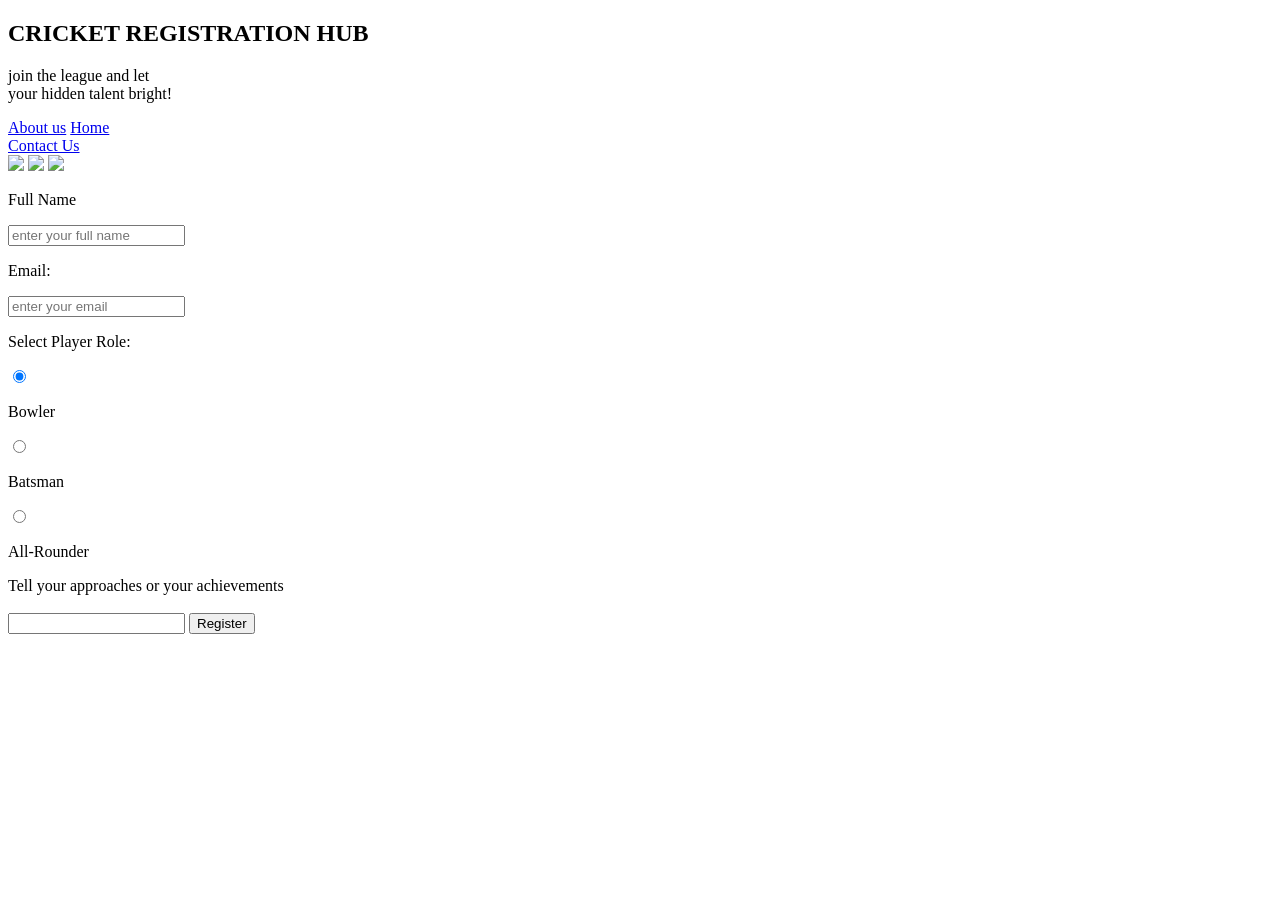
==== register.html @ 48fee393 "Add registration form for cricket league Hehe form linked with formspree api" ====
<!DOCTYPE html>
<html>

<head>
  <meta charset="UTF-8">
  <meta name="viewport" content="width=device-width, initial-scale=1">
  <link rel="stylesheet" href="register.css">
  <title>Cricket Registration Hub</title>
</head>

<body>
  <h2 class="mainabovetxt">CRICKET REGISTRATION HUB</h2>
  <p class="tagline">join the league and let<br> your hidden talent bright!</p>
  
  <div class="navbar">
    <a href="/cricweb/aboutus.html" class="navbarelements" id="aboutus">About us</a>
    <a href="/cricweb/index.html" class="navbarelements2">Home</a>
    <div class="belowtab"></div>
    <a href="/cricweb/contactus.html" class="navbarelements3">Contact Us</a>
  </div>
  
  <model-viewer class="batmodel" src="/cricweb/cricket_bat_india.glb" autoplay
    camera-controls touch-action="pan-y" disable-zoom></model-viewer>
  <img src="https://i.ibb.co/7s161bg/1-34f63172-aec6-4c5a-871f-a48da2df02e1-removebg-preview.png" class="batimg">
  
  <model-viewer class="batmodel2" src="/cricweb/cricket_bat_india.glb" autoplay
    camera-controls touch-action="pan-y" disable-zoom></model-viewer>
  
  <img src="https://i.ibb.co/Tx1cmLqt/sg-cb-25003-large-removebg-preview.png" class="ballanm">
  <img src="https://i.ibb.co/xtvY1RSY/360-F-287282650-yc-Zr7-XZb8-MMi-Kk-B9z9-WNnarw-RNIr7-ZIw-removebg-preview.png" class="crack">
  <br>

  <div class="formholder">
    <form action="https://formspree.io/f/mykbabgd" method="POST" enctype="multipart/form-data">
      
      <label for="fullname"><p class="labeltext">Full Name</p></label>
      <input type="text" placeholder="enter your full name" id="fullname" name="full_name" required>
      <br />
      
      <label for="email"><p id="emailtxt">Email:</p></label>
      <input type="email" placeholder="enter your email" id="email" name="email" required>
      
      <p class="form-title">Select Player Role:</p>

      <div class="radio-group">
        <input type="radio" id="bowler" name="player_role" value="bowler" checked>
        <label for="bowler"><p class="text1">Bowler</p></label>
      </div>

      <div class="radio-group">
        <input type="radio" id="batsman" name="player_role" value="batsman">
        <label for="batsman"><p class="text2">Batsman</p></label>
      </div>

      <div class="radio-group">
        <input type="radio" id="allrounder" name="player_role" value="allrounder">
        <label for="allrounder"><p class="text3">All-Rounder</p></label>
      </div>
      
      <label for="image" id="imagelabel">Tell your approaches or your achievements</label>
      <br />
      <br>
      <input type="text" id="image" name="player_achivements">
      
      <input type="submit" value="Register" name="Register" id="register">
    </form>
  </div>

  <script type="module" src="https://ajax.googleapis.com/ajax/libs/model-viewer/4.2.0/model-viewer.min.js"></script>
</body>

</html>
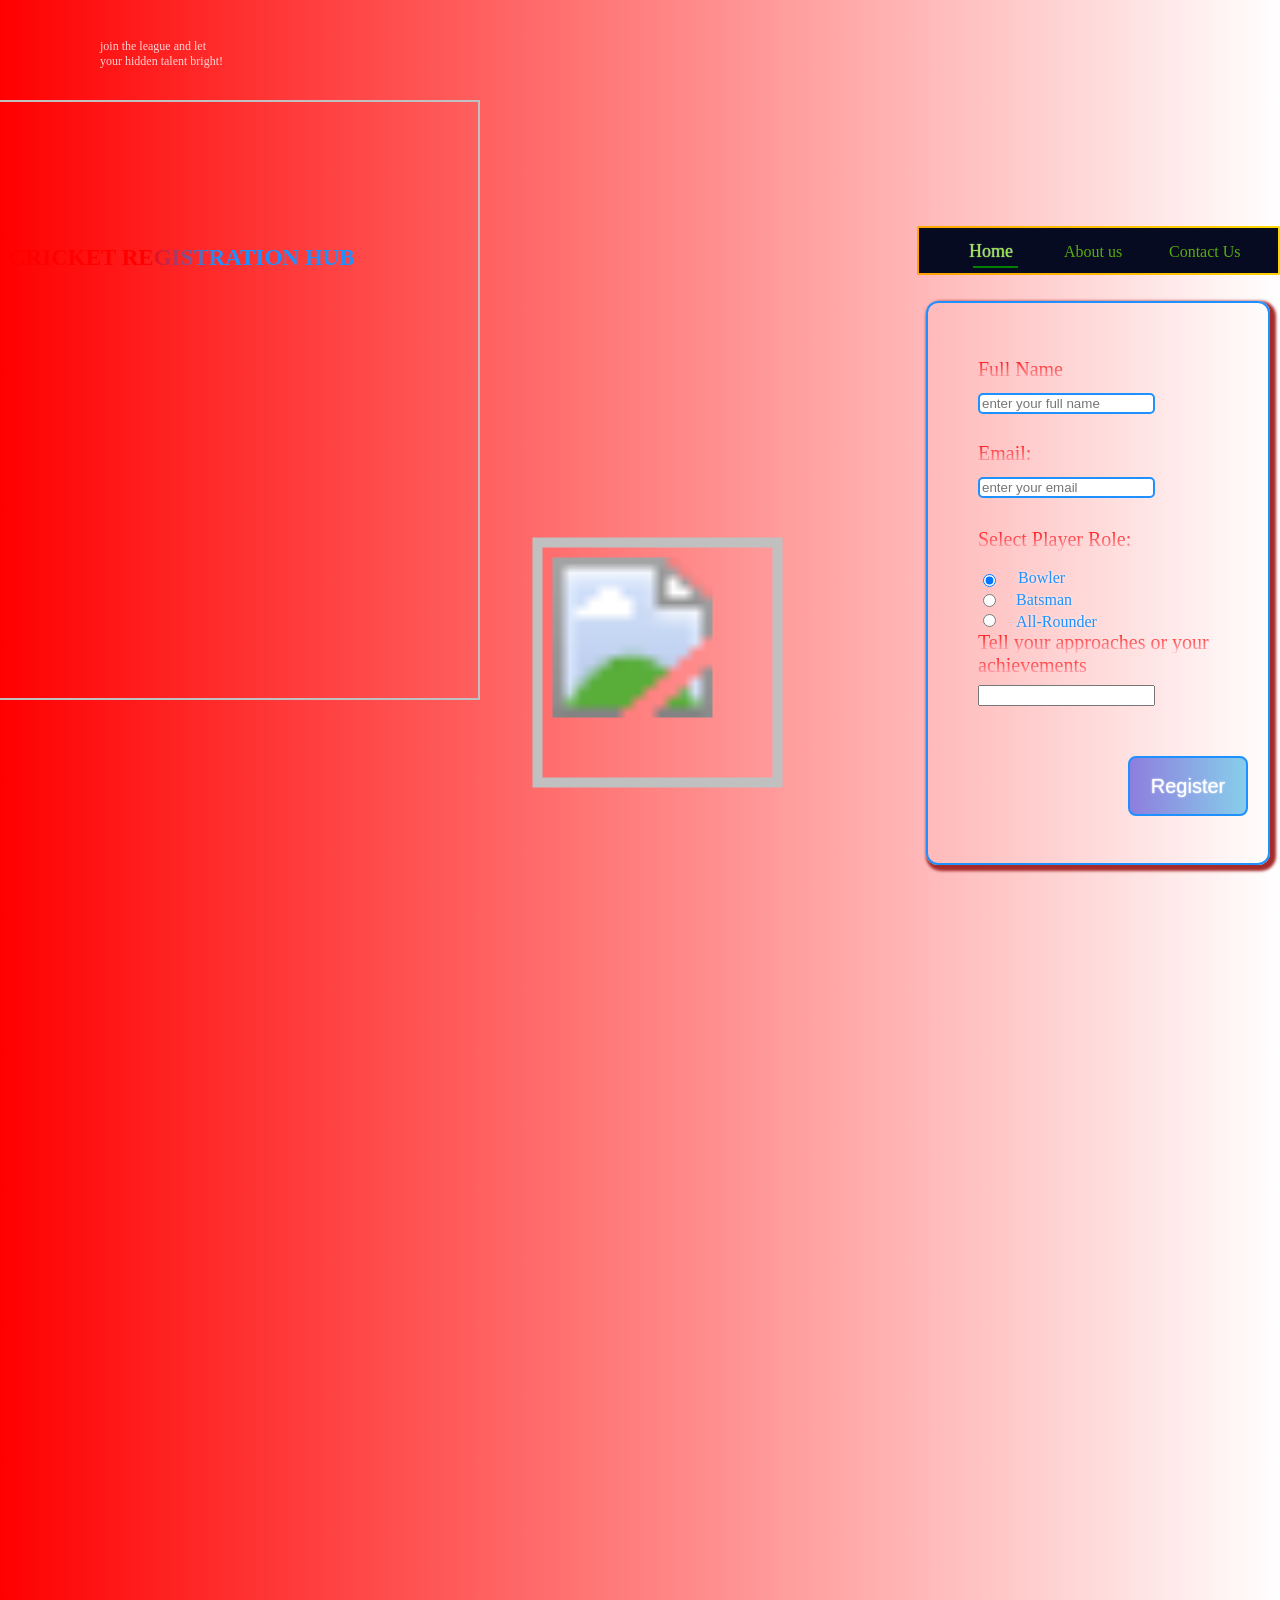
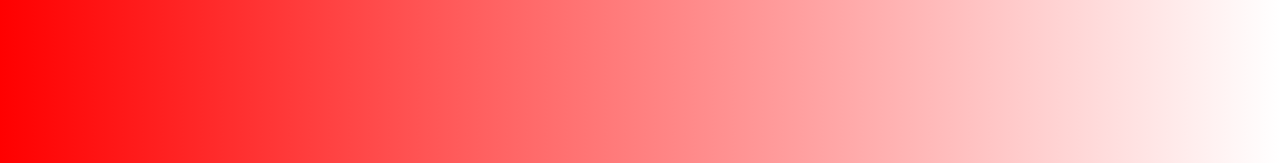
==== commit 023601a3: "Update model-viewer src paths for cricket bats Yeahh" ====
--- a/register.html
+++ b/register.html
@@ -19,11 +19,11 @@
     <a href="/cricweb/contactus.html" class="navbarelements3">Contact Us</a>
   </div>
   
-  <model-viewer class="batmodel" src="/cricweb/cricket_bat_india.glb" autoplay
+  <model-viewer class="batmodel" src="cricket_bat_india.glb" autoplay
     camera-controls touch-action="pan-y" disable-zoom></model-viewer>
   <img src="https://i.ibb.co/7s161bg/1-34f63172-aec6-4c5a-871f-a48da2df02e1-removebg-preview.png" class="batimg">
   
-  <model-viewer class="batmodel2" src="/cricweb/cricket_bat_india.glb" autoplay
+  <model-viewer class="batmodel2" src="cricket_bat_india.glb" autoplay
     camera-controls touch-action="pan-y" disable-zoom></model-viewer>
   
   <img src="https://i.ibb.co/Tx1cmLqt/sg-cb-25003-large-removebg-preview.png" class="ballanm">
--- a/register.css
+++ b/register.css
@@ -0,0 +1,366 @@
+.navbar{
+  height:45px;
+  width:359px;
+  background-color:rgba(3,13,112,0.9);
+  position:absolute;
+  bottom:625px;
+  right:0px;
+border: 2px solid transparent;
+  border-radius: 2px;
+
+  /* 2. Layered Backgrounds */
+  /* First Layer: Your dark purple background (clipped to the padding-box) */
+  /* Second Layer: The animated gradient (clipped to the border-box) */
+  background: 
+    linear-gradient(#060b21, #060b21) padding-box, 
+    linear-gradient(45deg, #ff8c00, #ffd700, #008000, #ff8c00) border-box;
+
+  /* 3. Animation Settings */
+  background-size: 100% 100%, 400% 400%;
+  animation: borderGradient 4s linear infinite;
+}
+
+@keyframes borderGradient {
+  0% {
+    background-position: 0% 50%, 0% 50%;
+  }
+  50% {
+    background-position: 0% 50%, 100% 50%;
+  }
+  100% {
+    background-position: 0% 50%, 0% 50%;
+  }
+
+}
+.navbarelements{
+  text-decoration:none;
+  position:absolute;
+  color:rgba(122,240,3,0.7);
+
+  top:15px;
+  left:145px;
+}
+.navbarelements2{
+text-decoration:none;
+position:absolute;
+color:rgba(122, 240, 3, 0.7);
+left:50px;
+top:13px;
+font-size:18px;
+text-shadow:0 0 1px  white;
+}
+.belowtab{
+  height:2px;
+  width:45px;
+  background-color:green;
+  position:absolute;
+  left:54px;
+  top:38px;
+}
+.navbarelements3{
+text-decoration:none;
+position:absolute;
+color:rgba(122, 240, 3, 0.7);
+
+top:15px;
+left:250px;
+}
+body {
+  background: linear-gradient(to right, #ff0000, #ffffff);
+}
+.batmodel {
+  height: 300px;
+  width: 300px;
+  position:absolute;
+  bottom: 100px;
+  right:150px;
+  z-index: 1;
+  opacity: 1;
+  overflow: hidden;
+  transform:translateZ(100px);
+  opacity:1;
+
+  transform-origin: center bottom;
+  animation:batHit 1.5s cubic-bezier(0.25,0.46,0.45,0.94) 1s forwards;
+  
+  transform:rotate(-55deg);
+  
+}
+
+@keyframes batHit {
+  0%   { transform: rotate(-55deg); }  /* raised back */
+/*  38%  { transform: rotate(-55deg); }  /* hold */
+  65%  { transform: rotate(15deg);  }  /* follow-through */
+  /*80%  { transform: rotate(15deg);  }  /* hold */
+  100% {
+    transform:translateX(10px);
+    transform: rotate(-55deg); }  /* reset */
+}
+
+.batimg{
+  height:200px;
+  width:200px;
+  position:absolute;
+  top:200px;
+  transform:translate3d(0,0,100px);
+  opacity:0;
+}
+.ballanm{
+position:absolute;
+height:25px;
+width:25px;
+z-index:2;
+bottom:125px;
+right:-15px;
+animation:ballgo 3s ease-in 1 forwards;
+animation-delay: 0.5s;
+}
+@keyframes ballgo {
+  0% {
+    transform: translate(0, 0);
+    rotate: 0deg;
+  }
+  25% {
+    transform: translate(-96px, -50px);
+    rotate: -180deg;
+  }
+  50% {
+    transform: translate(-262px, 40px);
+    rotate: -360deg;
+  }
+  100% {
+    /* Chains translate and scale together. 
+       Uses -50vw to move it to the center from the right edge */
+    transform: translate(calc(-50vw + 15px), -100px) scale(10);
+    rotate: 360deg;
+  }
+}
+.crack{
+  height:300px;
+  width:300px;
+  position:absolute;
+  top:250px;
+  z-index:3;
+  left:30px;
+  transform:scale(2);
+  animation:deadopacity 0.2s ease-in 1 forwards;
+  animation-delay:3.5s;
+  opacity:0;
+}
+@keyframes deadopacity{
+  0%{
+    opacity:0;
+  }
+  100%{
+    opacity:1;
+  }
+  
+}
+@keyframes batzoom {
+  0% {
+    transform: rotate(270deg) scale(1);
+    z-index: 2;
+  }
+  100% {
+    /* 1. Center it: Move left by 50% of viewport width */
+    /* 2. Scale it: Use a large enough scale to cover the screen */
+    /* 3. Rotate: 360deg (or 0deg) makes it horizontal if 270deg was vertical */
+    transform: translate(calc(-50vw + 15px), -100px) rotate(360deg) scale(20);
+    
+    /* 4. Layering: Bring it to the very top */
+    z-index: 5;
+    
+    /* 5. Optional: Ensure it hides everything behind it */
+    opacity: 1;
+  }
+}
+.batmodel2{
+  height:390px;
+  width:390px;
+  transform:rotate(90deg);
+  position:absolute;
+  left:-25px;
+  z-index:500;
+  opacity:0;
+  animation:batzoomer 1s ease-in 4s forwards;
+}
+@keyframes batzoomer{
+  0%{
+    opacity:0;
+  }
+  25%{
+    opacity:1;
+  }
+  100%{
+    transform:translateX(30px)scale(8);
+    opacity:1;
+  }
+}
+.formholder{
+  position:absolute;
+  
+  z-index:999;
+  
+  border:2px solid dodgerblue;
+display:flex;
+flex-direction: column; /* Stacks items vertically */
+  align-items: center;    /* Centers items horizontally */
+  justify-content: center; /* Centers items vertically (if the div has a height) */
+width:250px;
+padding-left:50px;
+padding-right:40px;
+height:480px;
+padding-top:80px;
+border-radius:12px;
+bottom:35px;
+right:355px;
+animation:formwalk 0.5s ease-in-out 5.5s 1 forwards;
+box-shadow:3px 3px 3px 3px brown;
+}
+#fullname{
+  position:relative;
+   border:2px solid dodgerblue;
+  border-radius:5px;
+  z-index:999;
+}
+.form-title{
+  position:relative;
+  top:10px;
+  z-index:999;
+  color:transparent;
+background:linear-gradient(#ff0000, #ffb6c1);
+background-clip:text;
+-webkit-background-clip:text;
+font-size:20px;
+}
+.radio-group{
+  position:relative;
+  top:10px;
+  z-index:499;
+}
+.text1{
+  position:relative;
+  left:40px;
+  bottom:38px;
+  z-index:999;
+  color:dodgerblue;
+  text-shadow:0 0 3px white;
+}
+#batsman{
+  position:relative;
+  bottom:50px;
+  z-index:999;
+  border:8px solid aqua;
+  
+}
+.text2{
+position:relative;
+left:38px;
+bottom:86px;
+z-index:999;
+color:dodgerblue;
+text-shadow:0 0 3px white;
+
+}
+#allrounder{
+  position:relative;
+  z-index:999;
+  bottom:100px;
+border:8px solid aqua;
+}
+.text3{
+position:relative;
+left:38px;
+bottom:134px;
+z-index:999;
+color:dodgerblue;
+text-shadow:0 0 3px white;
+
+}
+.labeltext{
+  position:relative;
+  z-index:999;
+ color:transparent;
+ background:linear-gradient(#ff0000,#ffb6c1);
+ background-clip:text;
+ -webkit-background-clip: text;
+ font-size:20px;
+ top:8px;
+}
+#emailtxt{
+  position:relative;
+  z-index:999;
+color:transparent;
+background:linear-gradient(#ff0000, #ffb6c1);
+background-clip:text;
+-webkit-background-clip: text;
+font-size:20px;
+top:8px;
+}
+#email{
+  position:relative;
+  z-index:999;
+border:2px solid dodgerblue;
+border-radius:5px;
+}
+#imagelabel{
+  position:relative;
+  bottom:140px;
+ color:transparent;
+ background:linear-gradient(#ff0000, #ffb6c1);
+ background-clip:text;
+ -webkit-background-clip: text;
+ font-size:20px;
+ 
+}
+#image{
+  position:relative;
+  bottom:150px;
+}
+#register{
+  position:relative;
+  bottom:80px;
+  left:150px;
+  height:60px;
+  width:120px;
+  color:white;
+  font-size:20px;
+  background:linear-gradient(to right,#8E7EDE,skyblue);
+  border:2px solid dodgerblue
+  ;
+  border-radius:8px;
+  text-shadow:0 0 2px white;
+  bottom:100px;
+}
+.mainabovetxt {
+  color: transparent;
+  background: linear-gradient( to right,#ff0000 0% 40%, dodgerblue 60% 100%);
+  background-clip: text;
+  -webkit-background-clip: text;
+  position: absolute;
+  left:9px;
+  z-index: 999;
+  bottom:610px;
+  font-size: 23px;
+animation:deadopacity 0.5s ease-in-out 5.5s 1 forwards;
+opacity:0;
+}
+.tagline{
+  font-size:12px;
+  position:absolute;
+  color:rgba(255,255,255,0.8);
+  z-index:999;
+  top:27px;
+  left:100px;
+animation:deadopacity 0.5s ease-in-out 5.5s 1 forwards;
+opacity:0;
+}
+@keyframes formwalk{
+  from{
+    transform:translate(0,0);
+  }
+  to{
+  transform:translate(345px,0px);
+  }
+}
+
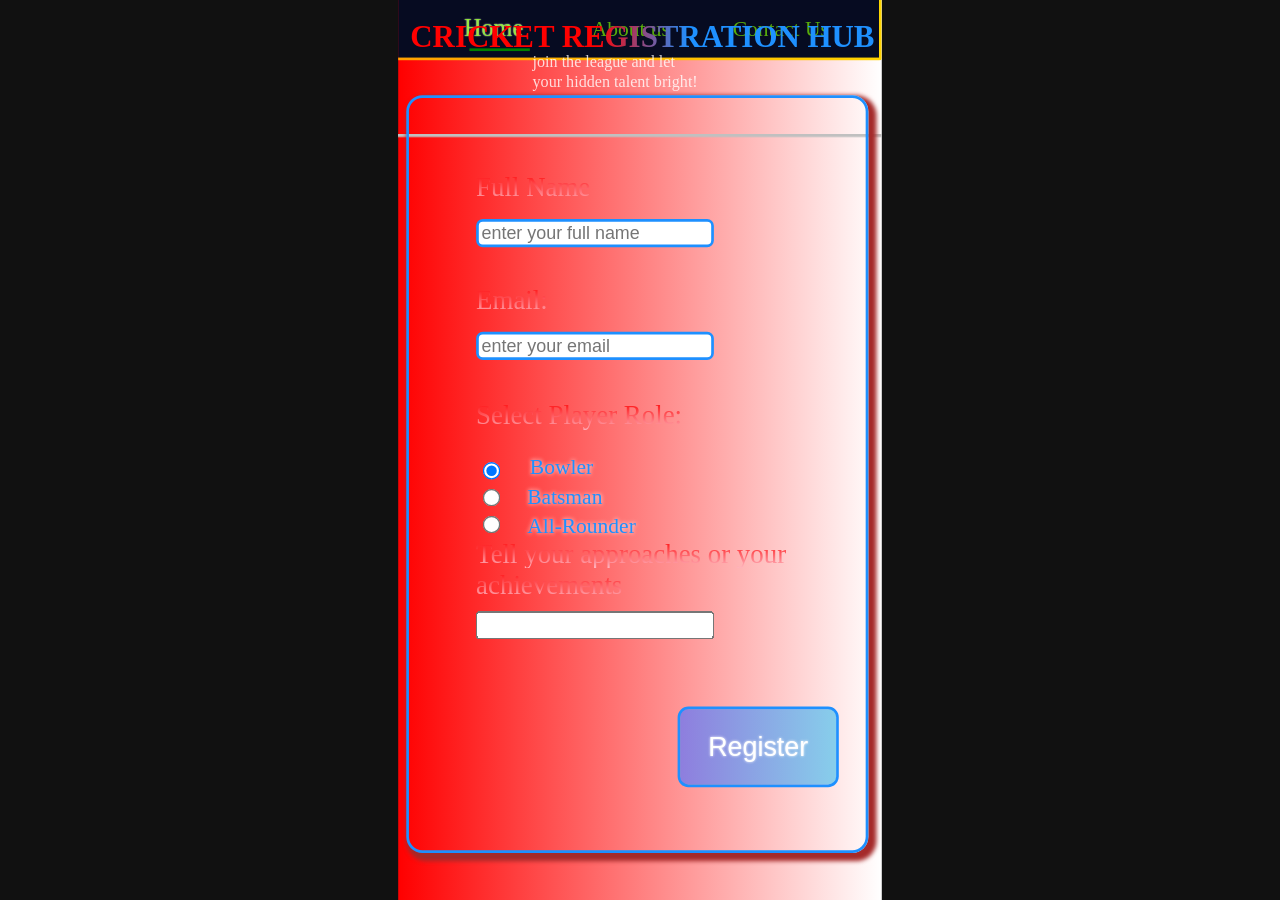
==== commit a7c04bd2: "Refactor registration form structure in HTML" ====
--- a/register.html
+++ b/register.html
@@ -9,62 +9,79 @@
 </head>
 
 <body>
-  <h2 class="mainabovetxt">CRICKET REGISTRATION HUB</h2>
-  <p class="tagline">join the league and let<br> your hidden talent bright!</p>
   
-  <div class="navbar">
-    <a href="/cricweb/aboutus.html" class="navbarelements" id="aboutus">About us</a>
-    <a href="/cricweb/index.html" class="navbarelements2">Home</a>
-    <div class="belowtab"></div>
-    <a href="/cricweb/contactus.html" class="navbarelements3">Contact Us</a>
-  </div>
-  
-  <model-viewer class="batmodel" src="cricket_bat_india.glb" autoplay
-    camera-controls touch-action="pan-y" disable-zoom></model-viewer>
-  <img src="https://i.ibb.co/7s161bg/1-34f63172-aec6-4c5a-871f-a48da2df02e1-removebg-preview.png" class="batimg">
-  
-  <model-viewer class="batmodel2" src="cricket_bat_india.glb" autoplay
-    camera-controls touch-action="pan-y" disable-zoom></model-viewer>
-  
-  <img src="https://i.ibb.co/Tx1cmLqt/sg-cb-25003-large-removebg-preview.png" class="ballanm">
-  <img src="https://i.ibb.co/xtvY1RSY/360-F-287282650-yc-Zr7-XZb8-MMi-Kk-B9z9-WNnarw-RNIr7-ZIw-removebg-preview.png" class="crack">
-  <br>
+  <div id="app-canvas">
+    <h2 class="mainabovetxt">CRICKET REGISTRATION HUB</h2>
+    <p class="tagline">join the league and let<br> your hidden talent bright!</p>
+    
+    <div class="navbar">
+      <a href="/cricweb/aboutus.html" class="navbarelements" id="aboutus">About us</a>
+      <a href="/cricweb/index.html" class="navbarelements2">Home</a>
+      <div class="belowtab"></div>
+      <a href="/cricweb/contactus.html" class="navbarelements3">Contact Us</a>
+    </div>
+    
+    <model-viewer class="batmodel" src="cricket_bat_india.glb.txt" autoplay
+      camera-controls touch-action="pan-y" disable-zoom></model-viewer>
+    <img src="https://i.ibb.co/7s161bg/1-34f63172-aec6-4c5a-871f-a48da2df02e1-removebg-preview.png" class="batimg">
+    
+    <model-viewer class="batmodel2" src="cricket_bat_india.glb.txt" autoplay
+      camera-controls touch-action="pan-y" disable-zoom></model-viewer>
+    
+    <img src="https://i.ibb.co/Tx1cmLqt/sg-cb-25003-large-removebg-preview.png" class="ballanm">
+    <img src="https://i.ibb.co/xtvY1RSY/360-F-287282650-yc-Zr7-XZb8-MMi-Kk-B9z9-WNnarw-RNIr7-ZIw-removebg-preview.png" class="crack">
+    <br>
 
-  <div class="formholder">
-    <form action="https://formspree.io/f/mykbabgd" method="POST" enctype="multipart/form-data">
+    <div class="formholder">
+      <form action="https://formspree.io/f/mykbabgd" method="POST" enctype="multipart/form-data">
+        
+        <label for="fullname"><p class="labeltext">Full Name</p></label>
+        <input type="text" placeholder="enter your full name" id="fullname" name="full_name" required>
+        <br />
+        
+        <label for="email"><p id="emailtxt">Email:</p></label>
+        <input type="email" placeholder="enter your email" id="email" name="email" required>
+        
+        <p class="form-title">Select Player Role:</p>
+
+        <div class="radio-group">
+          <input type="radio" id="bowler" name="player_role" value="bowler" checked>
+          <label for="bowler"><p class="text1">Bowler</p></label>
+        </div>
+
+        <div class="radio-group">
+          <input type="radio" id="batsman" name="player_role" value="batsman">
+          <label for="batsman"><p class="text2">Batsman</p></label>
+        </div>
+
+        <div class="radio-group">
+          <input type="radio" id="allrounder" name="player_role" value="allrounder">
+          <label for="allrounder"><p class="text3">All-Rounder</p></label>
+        </div>
+        
+        <label for="image" id="imagelabel">Tell your approaches or your achievements</label>
+        <br />
+        <br>
+        <input type="text" id="image" name="player_achivements">
+        
+        <input type="submit" value="Register" name="Register" id="register">
+      </form>
+    </div>
+  </div> <script>
+    function fitToScreen() {
+      const canvas = document.getElementById('app-canvas');
+      // Calculates both width and height scales based on your M12 screen
+      const scaleX = window.innerWidth / 360;
+      const scaleY = window.innerHeight / 670; 
       
-      <label for="fullname"><p class="labeltext">Full Name</p></label>
-      <input type="text" placeholder="enter your full name" id="fullname" name="full_name" required>
-      <br />
+      // Forces the safe zoom level
+      const scale = Math.min(scaleX, scaleY); 
       
-      <label for="email"><p id="emailtxt">Email:</p></label>
-      <input type="email" placeholder="enter your email" id="email" name="email" required>
-      
-      <p class="form-title">Select Player Role:</p>
-
-      <div class="radio-group">
-        <input type="radio" id="bowler" name="player_role" value="bowler" checked>
-        <label for="bowler"><p class="text1">Bowler</p></label>
-      </div>
-
-      <div class="radio-group">
-        <input type="radio" id="batsman" name="player_role" value="batsman">
-        <label for="batsman"><p class="text2">Batsman</p></label>
-      </div>
-
-      <div class="radio-group">
-        <input type="radio" id="allrounder" name="player_role" value="allrounder">
-        <label for="allrounder"><p class="text3">All-Rounder</p></label>
-      </div>
-      
-      <label for="image" id="imagelabel">Tell your approaches or your achievements</label>
-      <br />
-      <br>
-      <input type="text" id="image" name="player_achivements">
-      
-      <input type="submit" value="Register" name="Register" id="register">
-    </form>
-  </div>
+      canvas.style.transform = `scale(${scale})`;
+    }
+    window.addEventListener('load', fitToScreen);
+    window.addEventListener('resize', fitToScreen);
+  </script>
 
   <script type="module" src="https://ajax.googleapis.com/ajax/libs/model-viewer/4.2.0/model-viewer.min.js"></script>
 </body>
--- a/register.css
+++ b/register.css
@@ -1,3 +1,26 @@
+/* --- THE FIXED SCALING WRAPPER --- */
+body {
+  margin: 0;
+  padding: 0;
+  background-color: #111; /* Dark background so the app canvas pops out cleanly on wide screens */
+  overflow: hidden;
+  display: flex;
+  justify-content: center;
+  align-items: center; /* Perfectly centers the canvas */
+  height: 100vh;
+  width: 100vw;
+}
+
+#app-canvas {
+  position: relative;
+  width: 360px;
+  height: 670px; /* The exact height of your M12 view */
+  background: linear-gradient(to right, #ff0000, #ffffff); /* Your original red-to-white gradient! */
+  overflow: hidden; /* Stops any animations from escaping the canvas */
+  transform-origin: center center;
+}
+
+/* --- YOUR EXACT ORIGINAL CSS BELOW --- */
 .navbar{
   height:45px;
   width:359px;
@@ -65,9 +88,6 @@
 top:15px;
 left:250px;
 }
-body {
-  background: linear-gradient(to right, #ff0000, #ffffff);
-}
 .batmodel {
   height: 300px;
   width: 300px;
@@ -89,7 +109,7 @@
 
 @keyframes batHit {
   0%   { transform: rotate(-55deg); }  /* raised back */
-/*  38%  { transform: rotate(-55deg); }  /* hold */
+/* 38%  { transform: rotate(-55deg); }  /* hold */
   65%  { transform: rotate(15deg);  }  /* follow-through */
   /*80%  { transform: rotate(15deg);  }  /* hold */
   100% {
@@ -363,4 +383,3 @@
   transform:translate(345px,0px);
   }
 }
-
